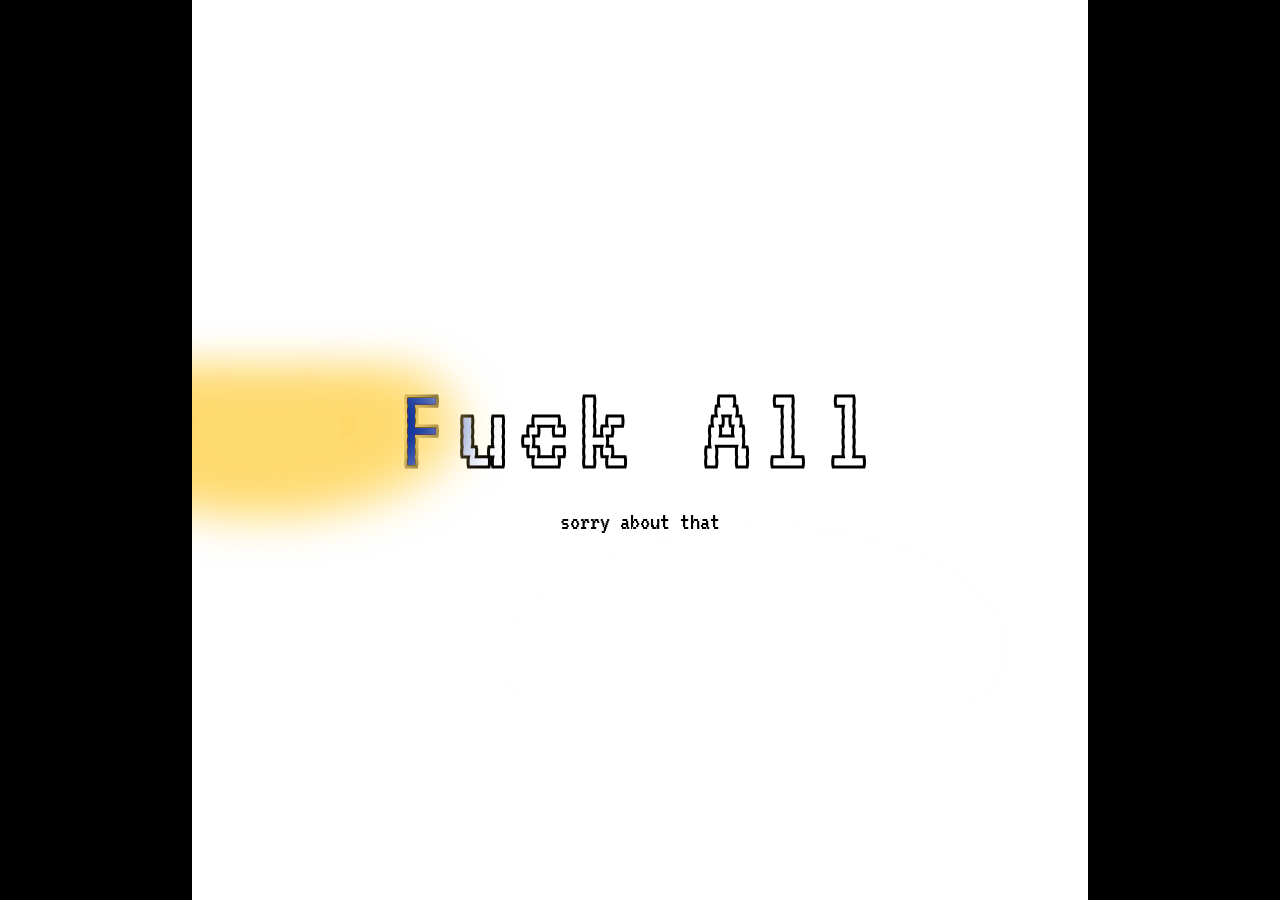
==== dates.html @ defcb8b5 "Dates / Gigs page added amongst other tweaks" ====
<!DOCTYPE html>
<html lang="en" dir="ltr">
  <head>
    <meta charset="utf-8">
    <!-- Meta Needed for mediaqueries -->
    <meta name="viewport" content="width=device-width, initial-scale=1, minimum-scale=1" />
    <title>Small Fry</title>
    <link rel="stylesheet" type="text/css" href="css/eric-meyer-reset.css">
    <link rel="stylesheet" type="text/css" href="css/ungrid.css">
    <link rel="stylesheet" type="text/css" href="css/styles.css">
    <link rel="stylesheet" type="text/css" href="css/mediaqueries.css">
    <link href="https://fonts.googleapis.com/css?family=Lato:100,300,400" rel="stylesheet">
    <link href="https://fonts.googleapis.com/css2?family=VT323&display=swap" rel="stylesheet">
    <script type="text/javascript" src="jquery.js"></script>
    <script src="script.js"></script>
    <script src="watercolour.js" defer></script>
    <link rel="shortcut icon" type="image/jpg" href="img/favicon.ico"/>
  </head>
  <body>
    <div class="row row-dates">
      <div class="col col-margin"></div>
      <div class="col dates-centre">
        <canvas id="canvas"></canvas>
        <a href="index.html">
          <h1>Fuck All</h1>
        </a>
        <br>
        <h2>sorry about that</h2>
      </div>
      <div class="col col-margin"></div>
    </div>
  </body>
</html>
---- css/ungrid.css ----
/* Ungrid - The simplest responsive css grid http://chrisnager.github.io/ungrid */
@media (min-width: 30em) {
    .row { width: 100%; display: table; table-layout: fixed; }
    .col { display: table-cell; }
}
---- css/styles.css ----
/* CSS Variables or "Custom Properties" */
:root {
  /* https://www.w3schools.com/colors/colors_picker.asp If needed for BG colours */
  --bg-1: #cedede;
  --bg-2: #a1c8d6;
  --bg-3: #8cd1d1;
  --bg-4: #4bb8b8;
  --bg-5: #38a6a6;
}

html {
  /*background: linear-gradient(var(--bg-1) 0%, var(--bg-2) 47%, var(--bg-3) 72%, var(--bg-4) 90%, var(--bg-5) 100%);*/
  /*background: radial-gradient(circle, var(--bg-1) 0%, var(--bg-2) 47%, var(--bg-3) 72%, var(--bg-4) 90%, var(--bg-5) 100%);*/
  /*background: radial-gradient(circle, #F2A341, #F27F3D, #0D0D0D)*/
}

.homepage, #canvas {
  height: calc(100% / 3);
}

.homepage-links {
  font-family: 'Lato', sans-serif;
}

#logo-text {
  text-align: center;
  vertical-align: middle;
  opacity: 0;
}

#logo-text img {
  max-width: 65%;
}

.row-top, .row-top-other {
  padding-bottom: 5px;
}

.row-top a, .row-top-other a {
  text-decoration: none;
  color: #fff;
  font-weight: 300;
  transition: all 0.2s ease;
  letter-spacing: 10px;
}

.row-top h1, .row-top-other h1 {
  padding-top: 18px;
}

.row-top a:hover, .row-top-other a:hover {
  font-size: 150%;
}

.row-top, .row-bottom, .row-top-other {
  background-color: #0D0D0D;
  color: #fff;
}

.col-links {
  position: relative;
  vertical-align: bottom;
  text-align: center;
}

#links {
  font-size: 210%;
}

#links-other {
  font-size: 310%;
}

canvas {
  filter: blur(20px) contrast(2);
  width: 100%;
  z-index: -10;
  position: absolute;
  left: 0;
}

.pixel {
  transform: translate(0px, 100px);
  /* transition: transform 2000ms ease-out; */
}

/* For JS PageLoad Cinematic/Bars Increase Size */
#logo-text, #row-top, #row-middle, #row-bottom, #canvas, .row-top-other {
  transition: height 1.5s ease-in-out, opacity 2.6s ease-in-out;
}

/* Band Page / Other pages */
.row-top-other, .other-pages {
  height: calc(100% / 5);
}

.col-links-other {
  position: relative;
  vertical-align: middle;
  text-align: center;
}

#scroll-snap {
  width: 100%;
  height: 100vh;
  overflow-y: scroll;
  scroll-snap-type: both mandatory;
  scroll-behavior: smooth;
}

.scroll-snap-child {
  scroll-snap-align: start;
}

.scroll-snap-child p {
  font-size: 250%;
}

#band-members, .row-dates {
  font-family: 'VT323', sans-serif;
}

.homepage-member {
  width: 100%;
  height: 100vh;
  padding-top: 8%;
  padding-left: 15%;
  padding-right: 15%;
  padding-bottom: 10%;
  position: relative;
  overflow: hidden;
}

.homepage-member-odd {

}

.homepage-member-even {
  text-align: right;
}

.homepage-member-odd img {
  right: 0;
}

.homepage-member-even img {
  left: 0;
}

.homepage-member-even img, .homepage-member-odd img {
  bottom: 0;
  padding: 4%;
  position: absolute;
}

.homepage-member h1 {
  padding-bottom: 4%;
  font-size: 1050%;
}

.homepage-member h2 {
  font-size: 450%;
  padding-left: 1%;
  padding-right: 1%;
}

.homepage-alfie {
  background-color: #f9d597;
}

.homepage-meg {
  background-color: #ed979c;
}

.homepage-sean {
  background-color: #6D213C;
  color: white;
}

.homepage-will {
  background-color: #926eb8;
}

#member-img {
  height: 350px;
  width: auto;
  transition: transform 0.5s;
  animation: glowPulse 2s infinite alternate ease-in-out;
}

#member-img:hover, .dates-centre h1:hover {
  transform: scale(1.5);
  /*transform: translate(10%, -10%);*/

}

@keyframes glowPulse {
  0% {
    filter: drop-shadow(0 0 25px rgba(255, 255, 255, 1.0))
            drop-shadow(0 0 35px rgba(255, 255, 255, 1.0));
  }
  100% {
    filter: drop-shadow(0 0 500px rgba(0, 0, 0, 0.9))
            drop-shadow(0 0 900px rgba(0, 0, 0, 0.9));
  }
}

/* Dates & Gigs Page */
.row-dates {
  height: 100vh;
}

.col-margin {
  width: 15vw;
  background-color: black;
}

.dates-centre {
  text-align: center;
  vertical-align: middle;
  width: 70vw;
  overflow: hidden;
}

.dates-centre a {
  z-index: 0;
  text-decoration: none;
  color: white;
  mix-blend-mode: difference;
  font-weight: 300;
  transition: all 0.2s ease;
  letter-spacing: 10px;
}

.dates-centre h1 {
  transition: transform 0.5s ease-out;
  font-size: 10vw;
  -webkit-text-stroke: 3px black;
  position: relative;
}

.dates-centre h2 {
  font-size: 2vw;
}
---- css/mediaqueries.css ----
/* From another project
@media screen and (min-width: 1050px) {
  .content {
    margin-left: 18vw;
    margin-right: 18vw;
  }
} */

@media screen and (max-width: 650px) {
  .row-top, .row-bottom {
    opacity: 0;
  }

  #canvas {
    height: 100vh;
    top: 0;
  }
}

/* From another project
@media (max-resolution: 1dppx) {
    .content {
      font-size: 100%;
    }
}
*/
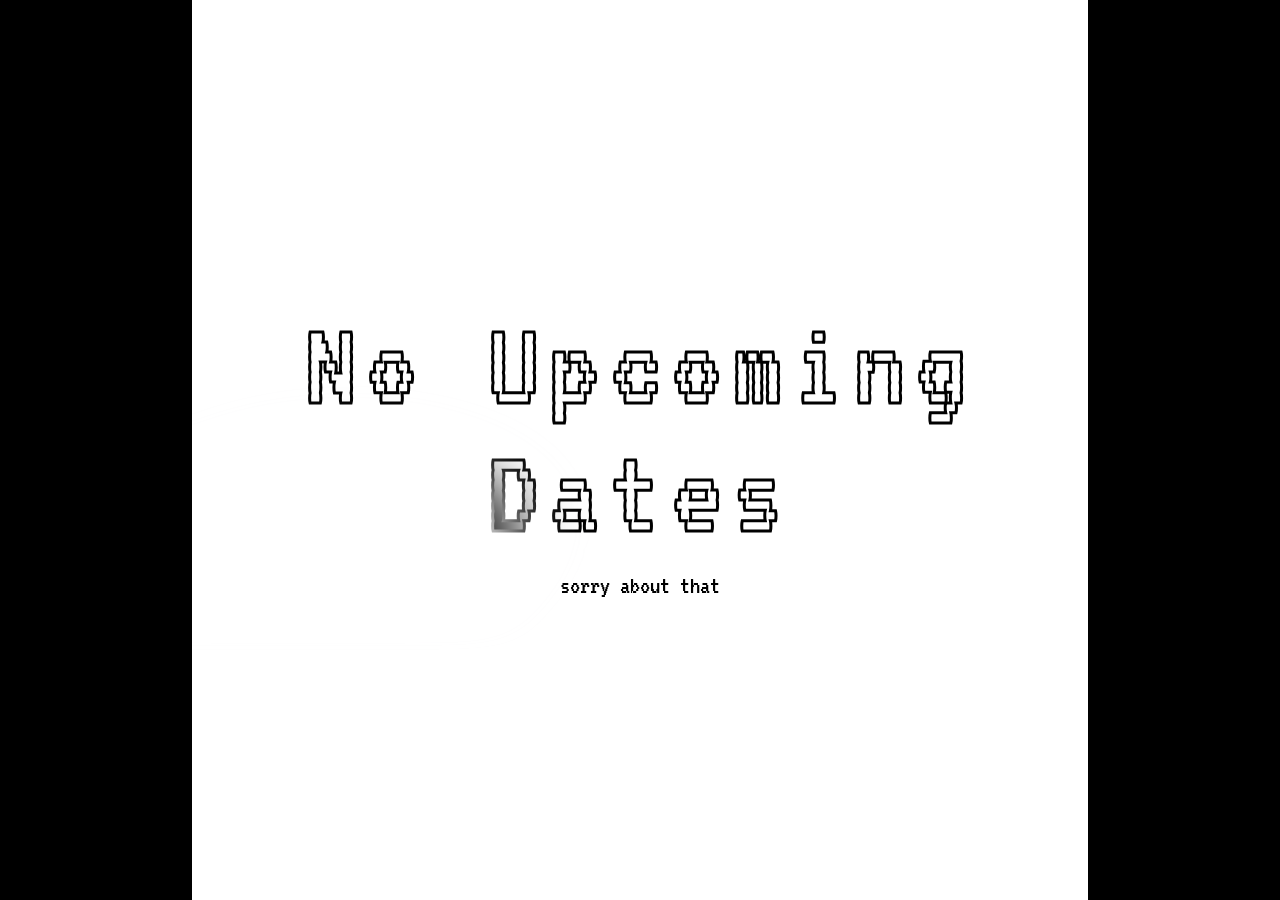
==== commit 531267ad: "Changed Dates Page Text" ====
--- a/dates.html
+++ b/dates.html
@@ -22,7 +22,7 @@
       <div class="col dates-centre">
         <canvas id="canvas"></canvas>
         <a href="index.html">
-          <h1>Fuck All</h1>
+          <h1>No Upcoming Dates</h1>
         </a>
         <br>
         <h2>sorry about that</h2>
